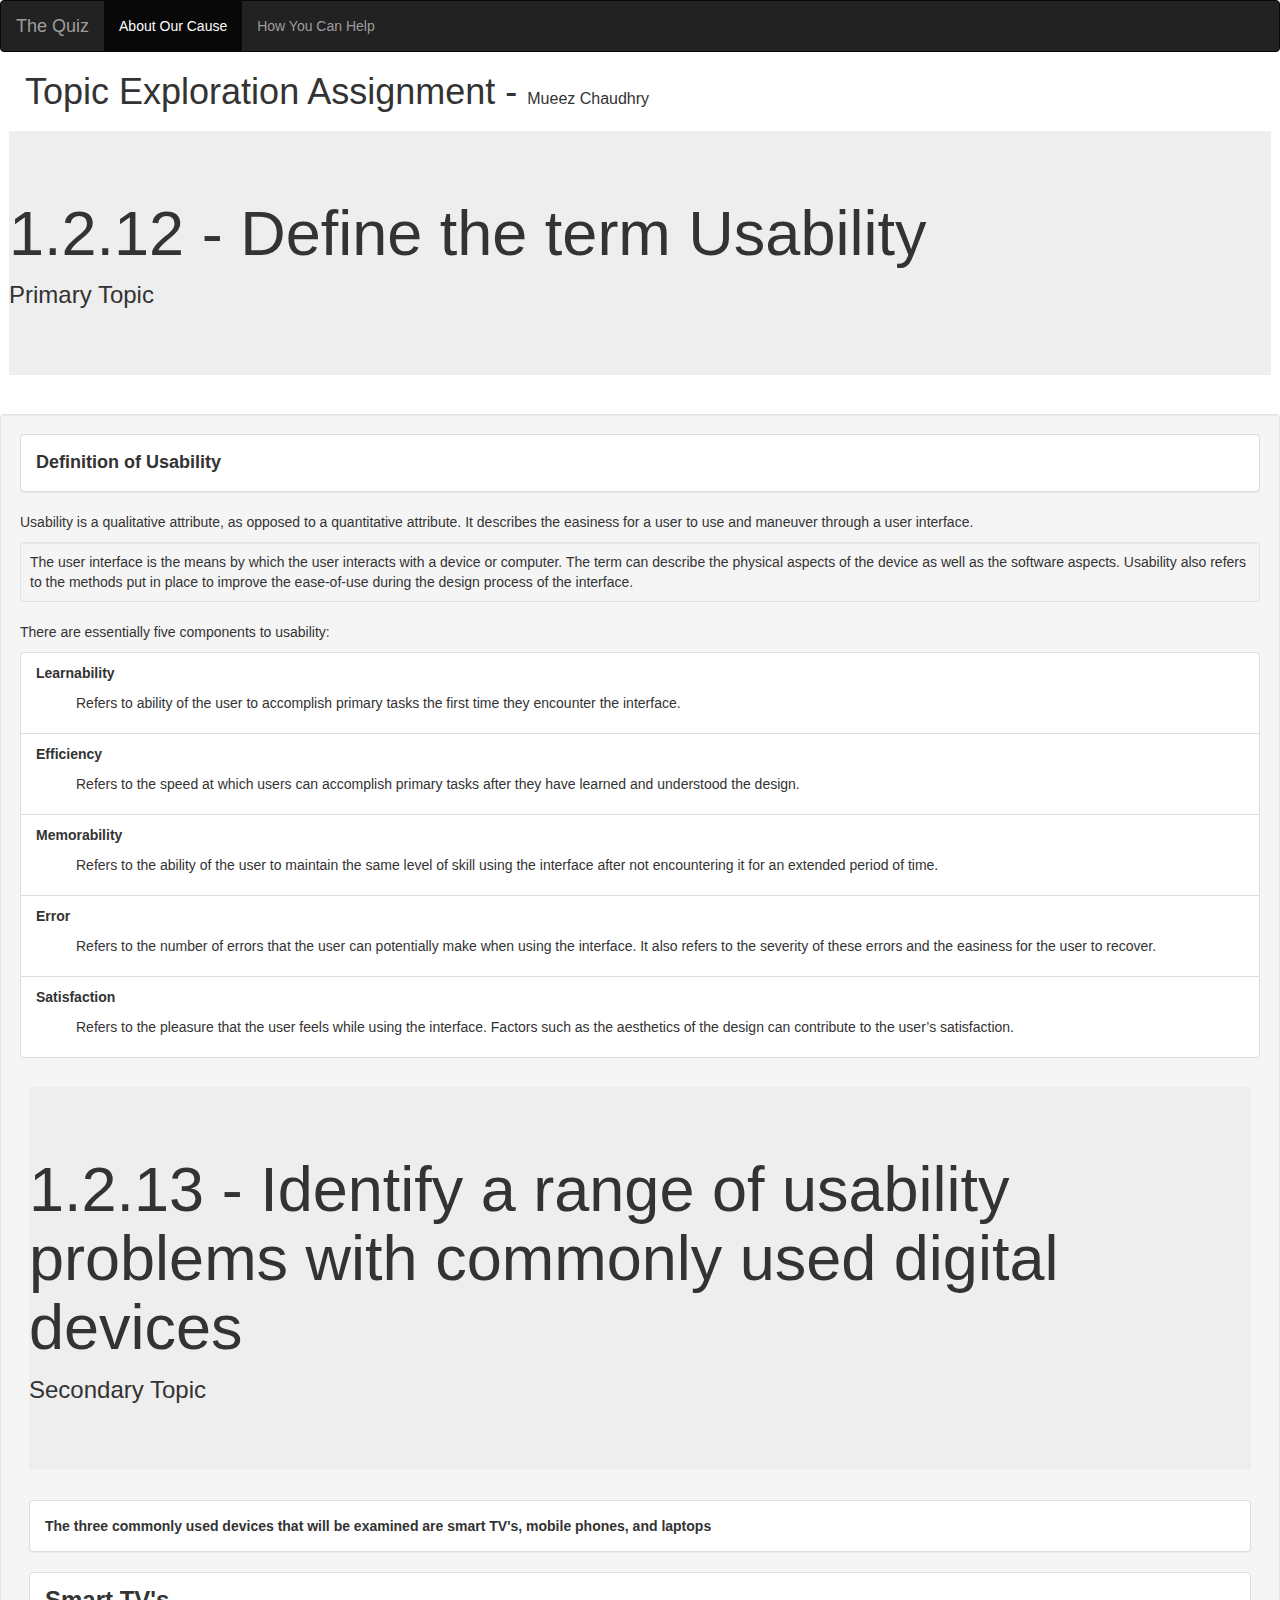
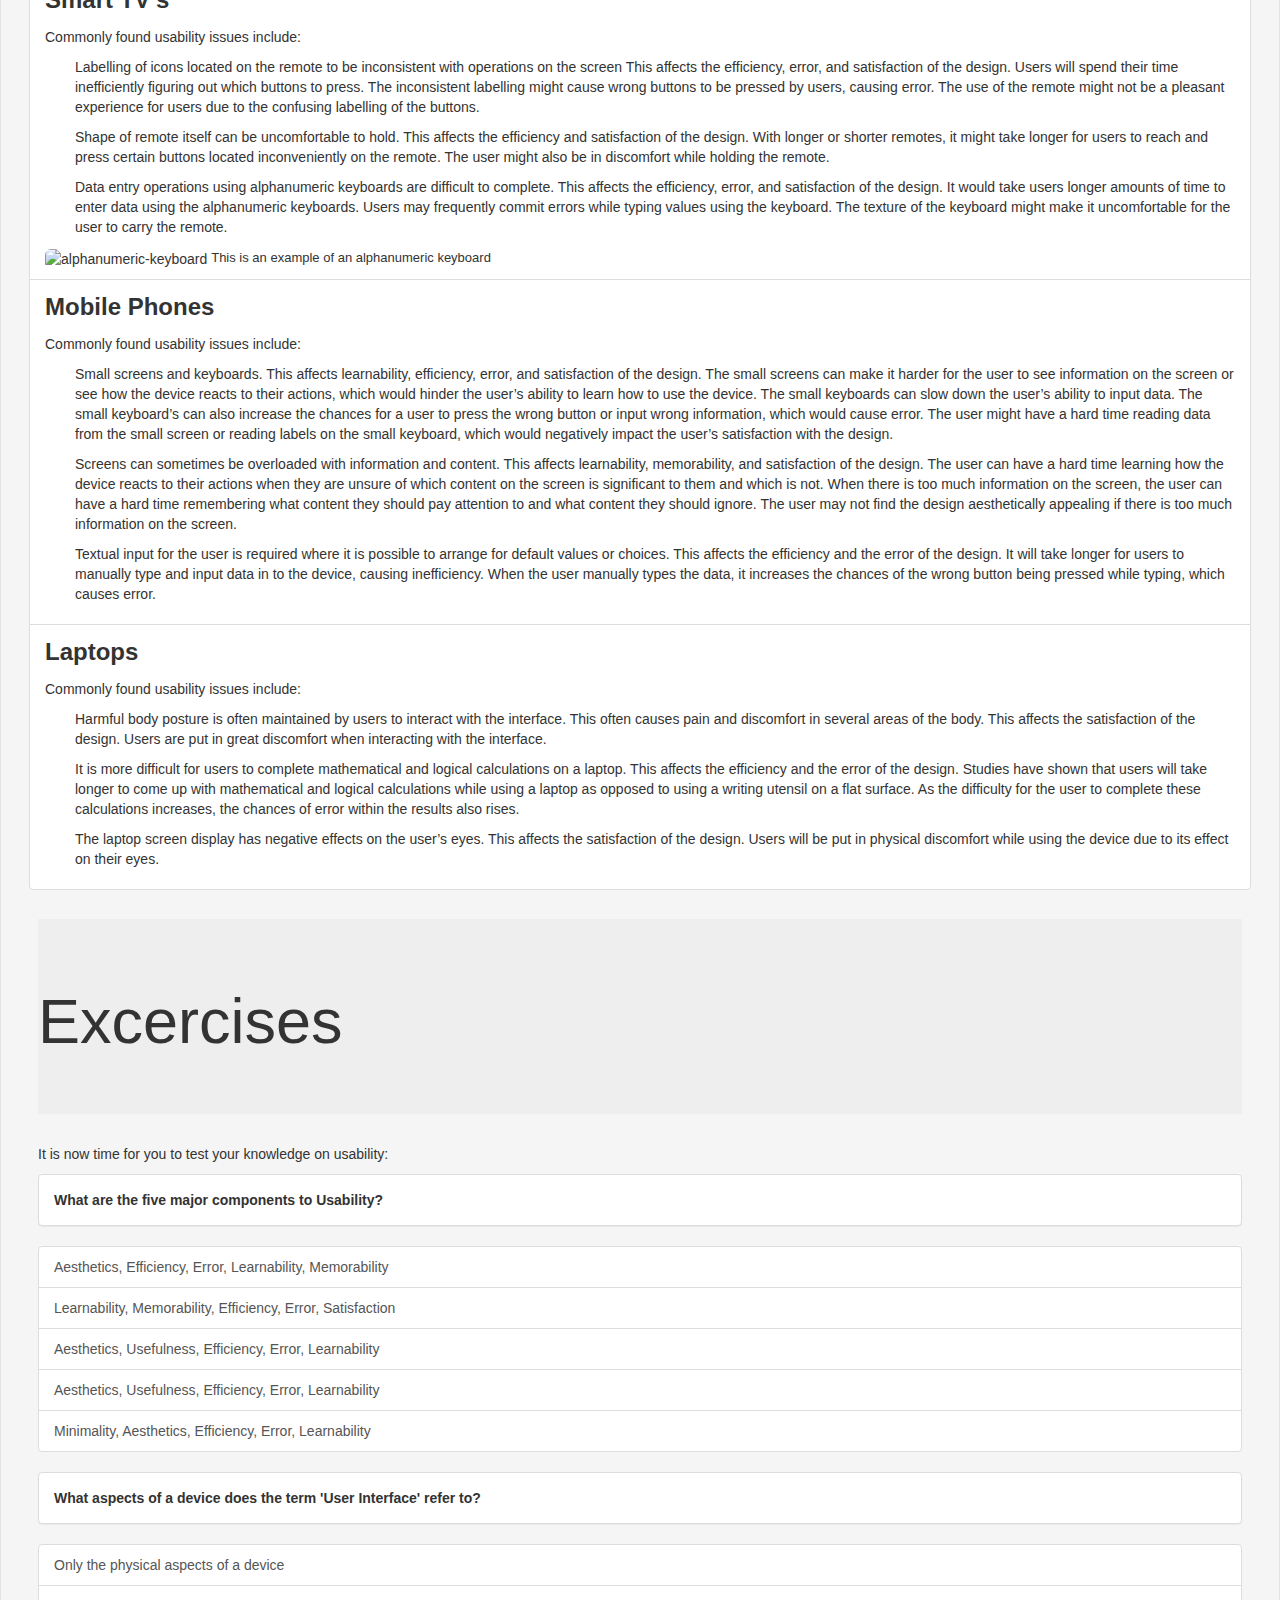
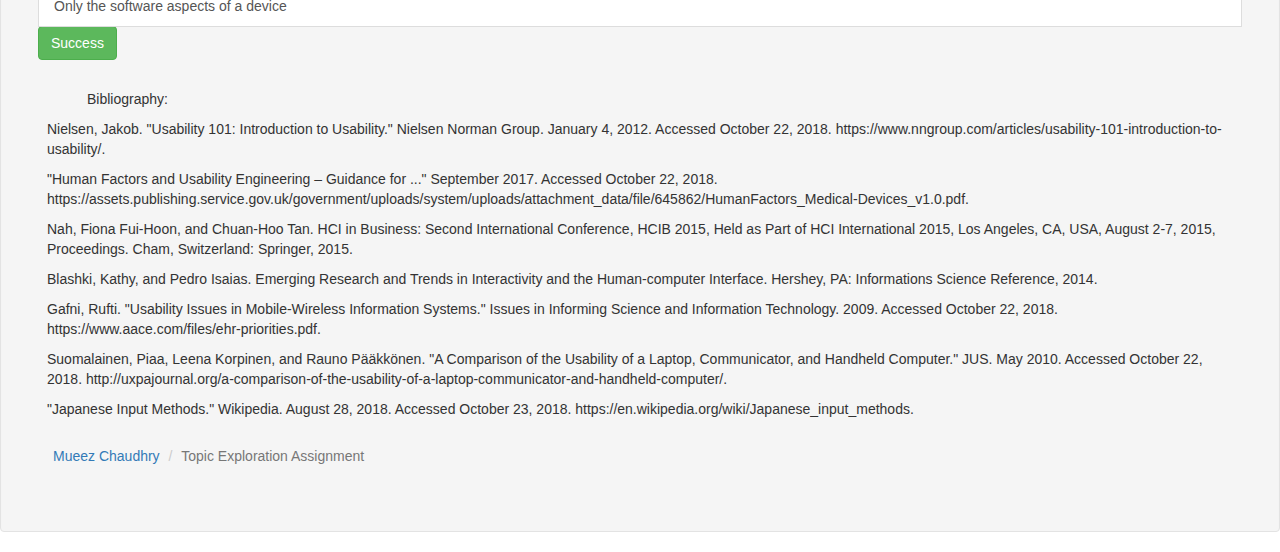
==== aboutourcause.html @ 2c304540 "Add files via upload" ====
<!DOCTYPE html>
<html>
<head>
  <title>Topic Exploration Assignment</title>
  <!-- Latest compiled and minified CSS -->
<link rel="stylesheet" href="https://maxcdn.bootstrapcdn.com/bootstrap/3.3.7/css/bootstrap.min.css" integrity="sha384-BVYiiSIFeK1dGmJRAkycuHAHRg32OmUcww7on3RYdg4Va+PmSTsz/K68vbdEjh4u" crossorigin="anonymous">

<nav class="navbar navbar-inverse">
  <div class="container-fluid">
    <div class="navbar-header">
      <a class="navbar-brand" href="https://josebarbados67.github.io/">The Quiz</a>
    </div>
    <ul class="nav navbar-nav">
      <li class="active"><a href="#">About Our Cause</a></li>
    <li><a href="https://mueez07.github.io/howyoucanhelp">How You Can Help</a></li>
    </ul>
  </div>
</nav>

</head>
<body>
<h1><p style="margin-left: 25px">Topic Exploration Assignment - <font size = "-0.1">Mueez Chaudhry</font></p></h1>


<!-- Jumbotron -->
<div class="well-sm">

	<div class="jumbotron">
		<h1>1.2.12 - Define the term Usability</h1>
		<p><font size = "+2">Primary Topic</font></p>
		 <!-- <p><a class="btn btn-primary btn-lg" href="#" role="button">Learn more</a></p> -->
	</div>
</div>

<div class="well">


	<div class="panel panel-default">
	  <div class="panel-body">
	    <b><font size = "+1">Definition of Usability</font></b>
	  </div>
	</div>

	<p>Usability is a qualitative attribute, as opposed to a quantitative attribute. It describes the easiness for a user to use and maneuver through a user interface. </p>


	<div class="well well-sm">	The user interface is the means by which the user interacts with a device or computer. The term can describe the physical aspects of the device as well as the software aspects. Usability also refers to the methods put in place to improve the ease-of-use during the design process of the interface. 

	</div>
	
	<p>There are essentially five components to usability:</p>

	<ul class="list-group">
  		<li class="list-group-item"><b>Learnability</b>
  			<p></p>
			<p style="margin-left: 40px"> Refers to ability of the user to accomplish primary tasks the first time they encounter the interface. </p> </li>

 		 <li class="list-group-item"><b>Efficiency</b>
  			<p></p>
			<p style="margin-left: 40px"> Refers to the speed at which users can accomplish primary tasks after they have learned and understood the design.</p> </li>

 		 <li class="list-group-item"><b>Memorability</b>
  			<p></p>
			<p style="margin-left: 40px"> Refers to the ability of the user to maintain the same level of skill using the interface after not encountering it for an extended period of time. </p> </li>

  		<li class="list-group-item"><b>Error</b>
  			<p></p>
			<p style="margin-left: 40px"> Refers to the number of errors that the user can potentially make when using the interface. It also refers to the severity of these errors and the easiness for the user to recover.</p> </li>

 		 <li class="list-group-item"><b>Satisfaction</b>
  			<p></p>
			<p style="margin-left: 40px"> Refers to the pleasure that the user feels while using the interface. Factors such as the aesthetics of the design can contribute to the user’s satisfaction. </p> </li>

	</ul>
	<div class = "well-sm">
		<div class="jumbotron">
			<h1>1.2.13 - Identify a range of usability problems with commonly used digital devices</h1>
			<p><font size = "+2">Secondary Topic</font></p>
			 <!-- <p><a class="btn btn-primary btn-lg" href="#" role="button">Learn more</a></p> -->
		</div>
	<div>

	<div class="panel panel-default">
	  <div class="panel-body">
	    <b>The three commonly used devices that will be examined are smart TV's, mobile phones, and laptops</b>
	  </div>
	</div>

	<ul class="list-group">
  		<li class="list-group-item"><b><font size="+2">Smart TV's</font></b>
  			<p></p>
  			Commonly found usability issues include:
  			<p></p>
			<p style="margin-left: 30px"> Labelling of icons located on the remote to be inconsistent with operations on the screen This affects the efficiency, error, and satisfaction of the design. Users will spend their time inefficiently figuring out which buttons to press. The inconsistent labelling might cause wrong buttons to be pressed by users, causing error. The use of the remote might not be a pleasant experience for users due to the confusing labelling of the buttons. </p> 
			<p style="margin-left: 30px"> Shape of remote itself can be uncomfortable to hold. This affects the efficiency and satisfaction of the design. With longer or shorter remotes, it might take longer for users to reach and press certain buttons located inconveniently on the remote. The user might also be in discomfort while holding the remote. </p> 
			<p style="margin-left: 30px"> Data entry operations using alphanumeric keyboards are difficult to complete. This affects the efficiency, error, and satisfaction of the design. It would take users longer amounts of time to enter data using the alphanumeric keyboards. Users may frequently commit errors while typing values using the keyboard. The texture of the keyboard might make it uncomfortable for the user to carry the remote. </p> 
			<img src="alphanumeric-keyboard.png" class="img-rounded" alt="alphanumeric-keyboard" width="304" height="236">
			<font size = "-1">This is an example of an alphanumeric keyboard</font>

		</li>

  		<li class="list-group-item"><b><font size="+2">Mobile Phones</font></b>
  			<p></p>
  			Commonly found usability issues include:
  			<p></p>
			<p style="margin-left: 30px">Small screens and keyboards. This affects learnability, efficiency, error, and satisfaction of the design. The small screens can make it harder for the user to see information on the screen or see how the device reacts to their actions, which would hinder the user’s ability to learn how to use the device. The small keyboards can slow down the user’s ability to input data. The small keyboard’s can also increase the chances for a user to press the wrong button or input wrong information, which would cause error. The user might have a hard time reading data from the small screen or reading labels on the small keyboard, which would negatively impact the user’s satisfaction with the design. </p> 
			<p style="margin-left: 30px"> Screens can sometimes be overloaded with information and content. This affects learnability, memorability, and satisfaction of the design. The user can have a hard time learning how the device reacts to their actions when they are unsure of which content on the screen is significant to them and which is not. When there is too much information on the screen, the user can have a hard time remembering what content they should pay attention to and what content they should ignore. The user may not find the design aesthetically appealing if there is too much information on the screen.  </p> 
			<p style="margin-left: 30px"> Textual input for the user is required where it is possible to arrange for default values or choices. This affects the efficiency and the error of the design. It will take longer for users to manually type and input data in to the device, causing inefficiency. When the user manually types the data, it increases the chances of the wrong button being pressed while typing, which causes error.  </p> 

		</li>


  		<li class="list-group-item"><b><font size="+2">Laptops</font></b>
  			<p></p>
  			Commonly found usability issues include:
  			<p></p>
			<p style="margin-left: 30px"> Harmful body posture is often maintained by users to interact with the interface. This often causes pain and discomfort in several areas of the body. This affects the satisfaction of the design. Users are put in great discomfort when interacting with the interface. </p> 
			<p style="margin-left: 30px"> It is more difficult for users to complete mathematical and logical calculations on a laptop. This affects the efficiency and the error of the design. Studies have shown that users will take longer to come up with mathematical and logical calculations while using a laptop as opposed to using a writing utensil on a flat surface. As the difficulty for the user to complete these calculations increases, the chances of error within the results also rises.  </p> 
			<p style="margin-left: 30px"> The laptop screen display has negative effects on the user’s eyes. This affects the satisfaction of the design. Users will be put in physical discomfort while using the device due to its effect on their eyes.  </p> 

		</li>
  	
	</ul>

	
	<div class = "well-sm">
		<div class="jumbotron">
			<h1>Excercises</h1>
		</div>
	<div>

	
	<p>It is now time for you to test your knowledge on usability:</p>
	

	<div class="panel panel-default">
	  <div class="panel-body">
	    <b>What are the five major components to Usability?</b>
	  </div>
	</div>


	<div class="list-group">
	  <button type="button" class="list-group-item" onclick="alert('Incorrect Answer, please try again')">Aesthetics, Efficiency, Error, Learnability, Memorability</button>
	  <button type="button" class="list-group-item" onclick="alert('Correct Answer')">Learnability, Memorability, Efficiency, Error, Satisfaction</button>
	  <button type="button" class="list-group-item" onclick="alert('Incorrect Answer, please try again')">Aesthetics, Usefulness, Efficiency, Error, Learnability</button>
	  <button type="button" class="list-group-item" onclick="alert('Incorrect Answer, please try again')">Aesthetics, Usefulness, Efficiency, Error, Learnability</button>
	  <button type="button" class="list-group-item" onclick="alert('Incorrect Answer, please try again')">Minimality, Aesthetics, Efficiency, Error, Learnability</button>
	</div>

	<p> </p>
	<p> </p>

	<div class="panel panel-default">
	  <div class="panel-body">
	    <b>What aspects of a device does the term 'User Interface' refer to?</b>
	  </div>
	</div>

	<div class="list-group">
	  <button type="button" class="list-group-item" onclick="alert('Incorrect Answer, please try again')">Only the physical aspects of a device</button>
	  <button type="button" class="list-group-item" onclick="alert('Incorrect Answer, please try again')">Only the software aspects of a device</button>
	  <button type="button" class="btn btn-success">Success</button>
	 
	</div>

</div>


<div class="well-sm">
	<p style="margin-left: 40px">Bibliography:</p>

<p>Nielsen, Jakob. "Usability 101: Introduction to Usability." Nielsen Norman Group. January 4, 2012. Accessed October 22, 2018. https://www.nngroup.com/articles/usability-101-introduction-to-usability/. </p>

<p>"Human Factors and Usability Engineering – Guidance for ..." September 2017. Accessed October 22, 2018. https://assets.publishing.service.gov.uk/government/uploads/system/uploads/attachment_data/file/645862/HumanFactors_Medical-Devices_v1.0.pdf. </p>

<p>Nah, Fiona Fui-Hoon, and Chuan-Hoo Tan. HCI in Business: Second International Conference, HCIB 2015, Held as Part of HCI International 2015, Los Angeles, CA, USA, August 2-7, 2015, Proceedings. Cham, Switzerland: Springer, 2015.</p>

<p>Blashki, Kathy, and Pedro Isaias. Emerging Research and Trends in Interactivity and the Human-computer Interface. Hershey, PA: Informations Science Reference, 2014.</p>

<p>Gafni, Rufti. "Usability Issues in Mobile-Wireless Information Systems." Issues in Informing Science and Information Technology. 2009. Accessed October 22, 2018. https://www.aace.com/files/ehr-priorities.pdf. </p>

<p>Suomalainen, Piaa, Leena Korpinen, and Rauno Pääkkönen. "A Comparison of the Usability of a Laptop, Communicator, and Handheld Computer." JUS. May 2010. Accessed October 22, 2018. http://uxpajournal.org/a-comparison-of-the-usability-of-a-laptop-communicator-and-handheld-computer/. </p>

<p>"Japanese Input Methods." Wikipedia. August 28, 2018. Accessed October 23, 2018. https://en.wikipedia.org/wiki/Japanese_input_methods. </p>

</div>


<ol class="breadcrumb">
	<li><a href="https://mueez07.github.io/">Mueez Chaudhry</a></li>

	<li class="active">Topic Exploration Assignment</li>
</ol>


</body>
</html>
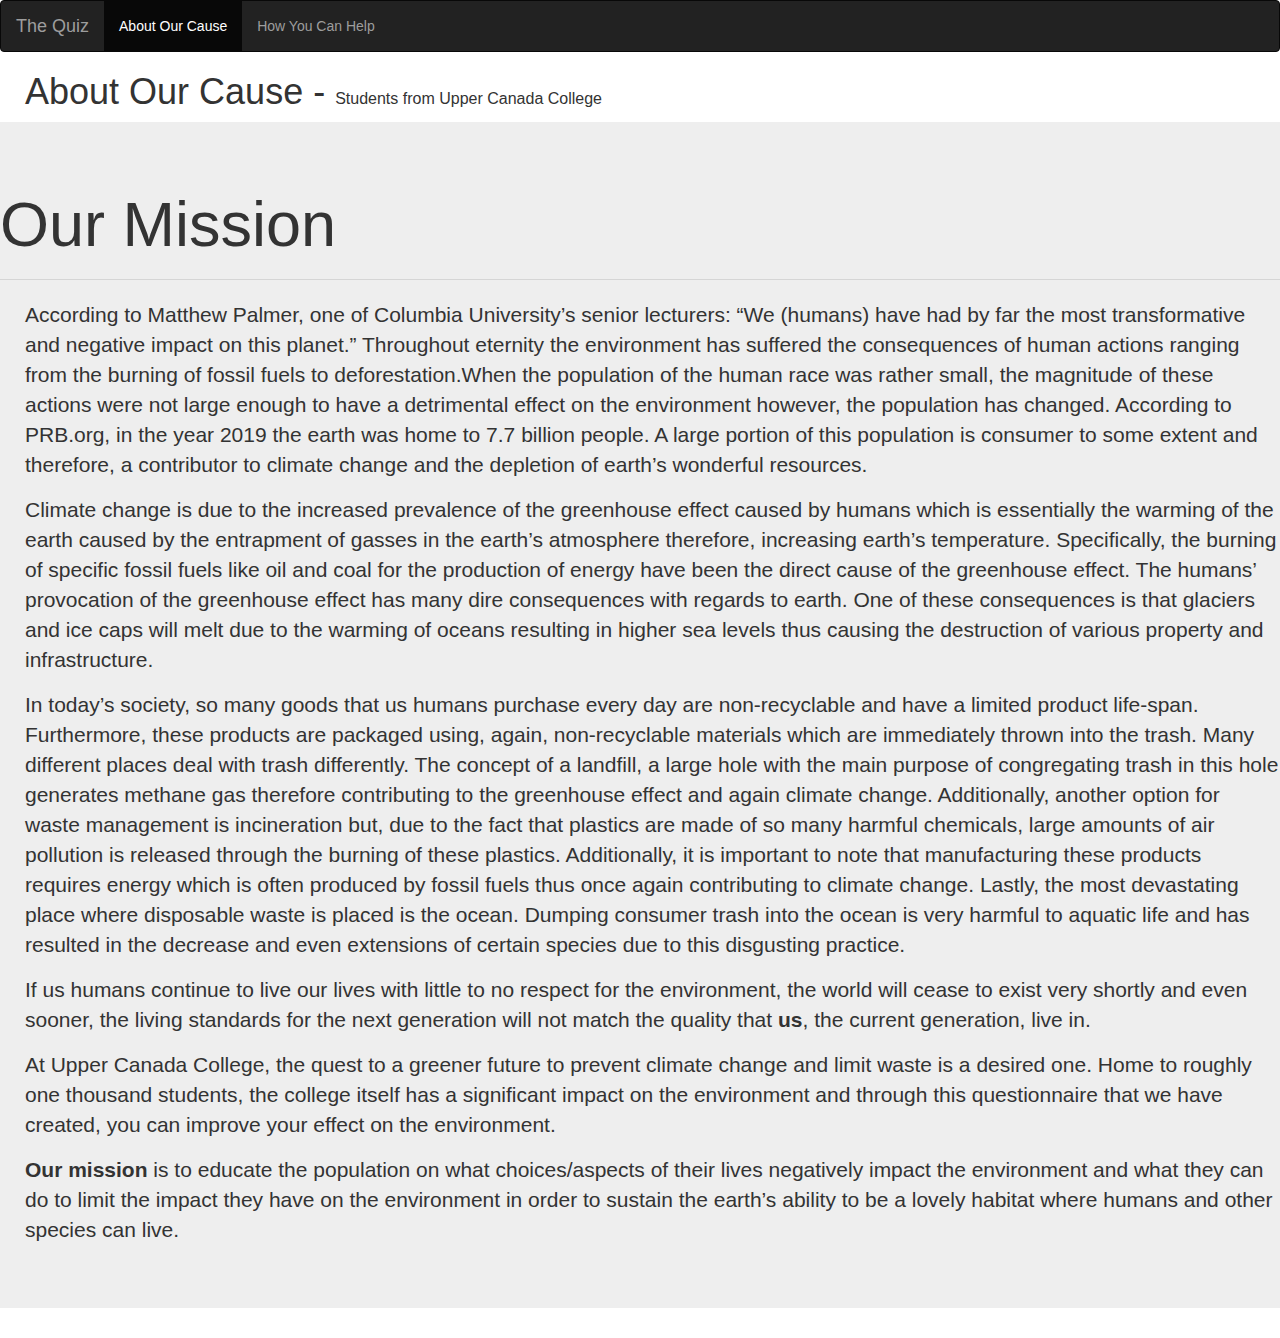
==== commit fd0e76ba: "Add files via upload" ====
--- a/aboutourcause.html
+++ b/aboutourcause.html
@@ -1,7 +1,7 @@
 <!DOCTYPE html>
 <html>
 <head>
-  <title>Topic Exploration Assignment</title>
+  <title>About Our Cause</title>
   <!-- Latest compiled and minified CSS -->
 <link rel="stylesheet" href="https://maxcdn.bootstrapcdn.com/bootstrap/3.3.7/css/bootstrap.min.css" integrity="sha384-BVYiiSIFeK1dGmJRAkycuHAHRg32OmUcww7on3RYdg4Va+PmSTsz/K68vbdEjh4u" crossorigin="anonymous">
 
@@ -12,186 +12,39 @@
     </div>
     <ul class="nav navbar-nav">
       <li class="active"><a href="#">About Our Cause</a></li>
-    <li><a href="https://mueez07.github.io/howyoucanhelp">How You Can Help</a></li>
+    <li><a href="https://josebarbados67.github.io/howyoucanhelp">How You Can Help</a></li>
     </ul>
   </div>
 </nav>
 
 </head>
 <body>
-<h1><p style="margin-left: 25px">Topic Exploration Assignment - <font size = "-0.1">Mueez Chaudhry</font></p></h1>
+<h1><p style="margin-left: 25px">About Our Cause - <font size = "-0.1">Students from Upper Canada College</font></p></h1>
+
+<div class="jumbotron">
+  <h1 class="display-4">		Our Mission</h1>
+
+  <hr class="my-4">
+  <p style="margin-left: 25px">		According to Matthew Palmer, one of Columbia University’s senior lecturers: “We (humans) have had by far the most transformative and negative impact on this planet.” Throughout eternity the environment has suffered the consequences of human actions ranging from the burning of fossil fuels to deforestation.When the population of the human race was rather small, the magnitude of these actions were not large enough to have a detrimental effect on the environment however, the population has changed. According to PRB.org, in the year 2019 the earth was home to 7.7 billion people. A large portion of this population is consumer to some extent and therefore, a contributor to climate change and the depletion of earth’s wonderful resources. </p>
+
+  <p style="margin-left: 25px">	Climate change is due to the increased prevalence of the greenhouse effect caused by humans which is essentially the warming of the earth caused by the entrapment of gasses in the earth’s atmosphere therefore, increasing earth’s temperature. Specifically, the burning of specific fossil fuels like oil and coal for the production of energy have been the direct cause of the greenhouse effect. The humans’ provocation of the greenhouse effect has many dire consequences with regards to earth. One of these consequences is that glaciers and ice caps will melt due to the warming of oceans resulting in higher sea levels thus causing the destruction of various property and infrastructure. </p>
+
+  <p style="margin-left: 25px">In today’s society, so many goods that us humans purchase every day are non-recyclable and have a limited product life-span. Furthermore, these products are packaged using, again, non-recyclable materials which are immediately thrown into the trash. Many different places deal with trash differently. The concept of a landfill, a large hole with the main purpose of congregating trash in this hole generates methane gas therefore contributing to the greenhouse effect and again climate change. Additionally, another option for waste management is incineration but, due to the fact that plastics are made of so many harmful chemicals, large amounts of air pollution is released through the burning of these plastics. Additionally, it is important to note that manufacturing these products requires energy which is often produced by fossil fuels thus once again contributing to climate change. Lastly, the most devastating place where disposable waste is placed is the ocean. Dumping consumer trash into the ocean is very harmful to aquatic life and has resulted in the decrease and even extensions of certain species due to this disgusting practice. </p>
+
+  <p style="margin-left: 25px">If us humans continue to live our lives with little to no respect for the environment, the world will cease to exist very shortly and even sooner, the living standards for the next generation will not match the quality that <b>us</b>, the current generation, live in.</p>
+
+  <p style="margin-left: 25px">At Upper Canada College, the quest to a greener future to prevent climate change and limit waste is a desired one. Home to roughly one thousand students, the college itself has a significant impact on the environment and through this questionnaire that we have created, you can improve your effect on the environment.</p>
+
+  <p style="margin-left: 25px"><b>Our mission</b> is to educate the population on what choices/aspects of their lives negatively impact the environment and what they can do to limit the impact they have on the environment in order to sustain the earth’s ability to be a lovely habitat where humans and other species can live.</p>
 
 
-<!-- Jumbotron -->
-<div class="well-sm">
 
-	<div class="jumbotron">
-		<h1>1.2.12 - Define the term Usability</h1>
-		<p><font size = "+2">Primary Topic</font></p>
-		 <!-- <p><a class="btn btn-primary btn-lg" href="#" role="button">Learn more</a></p> -->
-	</div>
+</p>
+  <p class="lead">
+
+  </p>
 </div>
 
-<div class="well">
-
-
-	<div class="panel panel-default">
-	  <div class="panel-body">
-	    <b><font size = "+1">Definition of Usability</font></b>
-	  </div>
-	</div>
-
-	<p>Usability is a qualitative attribute, as opposed to a quantitative attribute. It describes the easiness for a user to use and maneuver through a user interface. </p>
-
-
-	<div class="well well-sm">	The user interface is the means by which the user interacts with a device or computer. The term can describe the physical aspects of the device as well as the software aspects. Usability also refers to the methods put in place to improve the ease-of-use during the design process of the interface. 
-
-	</div>
-	
-	<p>There are essentially five components to usability:</p>
-
-	<ul class="list-group">
-  		<li class="list-group-item"><b>Learnability</b>
-  			<p></p>
-			<p style="margin-left: 40px"> Refers to ability of the user to accomplish primary tasks the first time they encounter the interface. </p> </li>
-
- 		 <li class="list-group-item"><b>Efficiency</b>
-  			<p></p>
-			<p style="margin-left: 40px"> Refers to the speed at which users can accomplish primary tasks after they have learned and understood the design.</p> </li>
-
- 		 <li class="list-group-item"><b>Memorability</b>
-  			<p></p>
-			<p style="margin-left: 40px"> Refers to the ability of the user to maintain the same level of skill using the interface after not encountering it for an extended period of time. </p> </li>
-
-  		<li class="list-group-item"><b>Error</b>
-  			<p></p>
-			<p style="margin-left: 40px"> Refers to the number of errors that the user can potentially make when using the interface. It also refers to the severity of these errors and the easiness for the user to recover.</p> </li>
-
- 		 <li class="list-group-item"><b>Satisfaction</b>
-  			<p></p>
-			<p style="margin-left: 40px"> Refers to the pleasure that the user feels while using the interface. Factors such as the aesthetics of the design can contribute to the user’s satisfaction. </p> </li>
-
-	</ul>
-	<div class = "well-sm">
-		<div class="jumbotron">
-			<h1>1.2.13 - Identify a range of usability problems with commonly used digital devices</h1>
-			<p><font size = "+2">Secondary Topic</font></p>
-			 <!-- <p><a class="btn btn-primary btn-lg" href="#" role="button">Learn more</a></p> -->
-		</div>
-	<div>
-
-	<div class="panel panel-default">
-	  <div class="panel-body">
-	    <b>The three commonly used devices that will be examined are smart TV's, mobile phones, and laptops</b>
-	  </div>
-	</div>
-
-	<ul class="list-group">
-  		<li class="list-group-item"><b><font size="+2">Smart TV's</font></b>
-  			<p></p>
-  			Commonly found usability issues include:
-  			<p></p>
-			<p style="margin-left: 30px"> Labelling of icons located on the remote to be inconsistent with operations on the screen This affects the efficiency, error, and satisfaction of the design. Users will spend their time inefficiently figuring out which buttons to press. The inconsistent labelling might cause wrong buttons to be pressed by users, causing error. The use of the remote might not be a pleasant experience for users due to the confusing labelling of the buttons. </p> 
-			<p style="margin-left: 30px"> Shape of remote itself can be uncomfortable to hold. This affects the efficiency and satisfaction of the design. With longer or shorter remotes, it might take longer for users to reach and press certain buttons located inconveniently on the remote. The user might also be in discomfort while holding the remote. </p> 
-			<p style="margin-left: 30px"> Data entry operations using alphanumeric keyboards are difficult to complete. This affects the efficiency, error, and satisfaction of the design. It would take users longer amounts of time to enter data using the alphanumeric keyboards. Users may frequently commit errors while typing values using the keyboard. The texture of the keyboard might make it uncomfortable for the user to carry the remote. </p> 
-			<img src="alphanumeric-keyboard.png" class="img-rounded" alt="alphanumeric-keyboard" width="304" height="236">
-			<font size = "-1">This is an example of an alphanumeric keyboard</font>
-
-		</li>
-
-  		<li class="list-group-item"><b><font size="+2">Mobile Phones</font></b>
-  			<p></p>
-  			Commonly found usability issues include:
-  			<p></p>
-			<p style="margin-left: 30px">Small screens and keyboards. This affects learnability, efficiency, error, and satisfaction of the design. The small screens can make it harder for the user to see information on the screen or see how the device reacts to their actions, which would hinder the user’s ability to learn how to use the device. The small keyboards can slow down the user’s ability to input data. The small keyboard’s can also increase the chances for a user to press the wrong button or input wrong information, which would cause error. The user might have a hard time reading data from the small screen or reading labels on the small keyboard, which would negatively impact the user’s satisfaction with the design. </p> 
-			<p style="margin-left: 30px"> Screens can sometimes be overloaded with information and content. This affects learnability, memorability, and satisfaction of the design. The user can have a hard time learning how the device reacts to their actions when they are unsure of which content on the screen is significant to them and which is not. When there is too much information on the screen, the user can have a hard time remembering what content they should pay attention to and what content they should ignore. The user may not find the design aesthetically appealing if there is too much information on the screen.  </p> 
-			<p style="margin-left: 30px"> Textual input for the user is required where it is possible to arrange for default values or choices. This affects the efficiency and the error of the design. It will take longer for users to manually type and input data in to the device, causing inefficiency. When the user manually types the data, it increases the chances of the wrong button being pressed while typing, which causes error.  </p> 
-
-		</li>
-
-
-  		<li class="list-group-item"><b><font size="+2">Laptops</font></b>
-  			<p></p>
-  			Commonly found usability issues include:
-  			<p></p>
-			<p style="margin-left: 30px"> Harmful body posture is often maintained by users to interact with the interface. This often causes pain and discomfort in several areas of the body. This affects the satisfaction of the design. Users are put in great discomfort when interacting with the interface. </p> 
-			<p style="margin-left: 30px"> It is more difficult for users to complete mathematical and logical calculations on a laptop. This affects the efficiency and the error of the design. Studies have shown that users will take longer to come up with mathematical and logical calculations while using a laptop as opposed to using a writing utensil on a flat surface. As the difficulty for the user to complete these calculations increases, the chances of error within the results also rises.  </p> 
-			<p style="margin-left: 30px"> The laptop screen display has negative effects on the user’s eyes. This affects the satisfaction of the design. Users will be put in physical discomfort while using the device due to its effect on their eyes.  </p> 
-
-		</li>
-  	
-	</ul>
-
-	
-	<div class = "well-sm">
-		<div class="jumbotron">
-			<h1>Excercises</h1>
-		</div>
-	<div>
-
-	
-	<p>It is now time for you to test your knowledge on usability:</p>
-	
-
-	<div class="panel panel-default">
-	  <div class="panel-body">
-	    <b>What are the five major components to Usability?</b>
-	  </div>
-	</div>
-
-
-	<div class="list-group">
-	  <button type="button" class="list-group-item" onclick="alert('Incorrect Answer, please try again')">Aesthetics, Efficiency, Error, Learnability, Memorability</button>
-	  <button type="button" class="list-group-item" onclick="alert('Correct Answer')">Learnability, Memorability, Efficiency, Error, Satisfaction</button>
-	  <button type="button" class="list-group-item" onclick="alert('Incorrect Answer, please try again')">Aesthetics, Usefulness, Efficiency, Error, Learnability</button>
-	  <button type="button" class="list-group-item" onclick="alert('Incorrect Answer, please try again')">Aesthetics, Usefulness, Efficiency, Error, Learnability</button>
-	  <button type="button" class="list-group-item" onclick="alert('Incorrect Answer, please try again')">Minimality, Aesthetics, Efficiency, Error, Learnability</button>
-	</div>
-
-	<p> </p>
-	<p> </p>
-
-	<div class="panel panel-default">
-	  <div class="panel-body">
-	    <b>What aspects of a device does the term 'User Interface' refer to?</b>
-	  </div>
-	</div>
-
-	<div class="list-group">
-	  <button type="button" class="list-group-item" onclick="alert('Incorrect Answer, please try again')">Only the physical aspects of a device</button>
-	  <button type="button" class="list-group-item" onclick="alert('Incorrect Answer, please try again')">Only the software aspects of a device</button>
-	  <button type="button" class="btn btn-success">Success</button>
-	 
-	</div>
-
-</div>
-
-
-<div class="well-sm">
-	<p style="margin-left: 40px">Bibliography:</p>
-
-<p>Nielsen, Jakob. "Usability 101: Introduction to Usability." Nielsen Norman Group. January 4, 2012. Accessed October 22, 2018. https://www.nngroup.com/articles/usability-101-introduction-to-usability/. </p>
-
-<p>"Human Factors and Usability Engineering – Guidance for ..." September 2017. Accessed October 22, 2018. https://assets.publishing.service.gov.uk/government/uploads/system/uploads/attachment_data/file/645862/HumanFactors_Medical-Devices_v1.0.pdf. </p>
-
-<p>Nah, Fiona Fui-Hoon, and Chuan-Hoo Tan. HCI in Business: Second International Conference, HCIB 2015, Held as Part of HCI International 2015, Los Angeles, CA, USA, August 2-7, 2015, Proceedings. Cham, Switzerland: Springer, 2015.</p>
-
-<p>Blashki, Kathy, and Pedro Isaias. Emerging Research and Trends in Interactivity and the Human-computer Interface. Hershey, PA: Informations Science Reference, 2014.</p>
-
-<p>Gafni, Rufti. "Usability Issues in Mobile-Wireless Information Systems." Issues in Informing Science and Information Technology. 2009. Accessed October 22, 2018. https://www.aace.com/files/ehr-priorities.pdf. </p>
-
-<p>Suomalainen, Piaa, Leena Korpinen, and Rauno Pääkkönen. "A Comparison of the Usability of a Laptop, Communicator, and Handheld Computer." JUS. May 2010. Accessed October 22, 2018. http://uxpajournal.org/a-comparison-of-the-usability-of-a-laptop-communicator-and-handheld-computer/. </p>
-
-<p>"Japanese Input Methods." Wikipedia. August 28, 2018. Accessed October 23, 2018. https://en.wikipedia.org/wiki/Japanese_input_methods. </p>
-
-</div>
-
-
-<ol class="breadcrumb">
-	<li><a href="https://mueez07.github.io/">Mueez Chaudhry</a></li>
-
-	<li class="active">Topic Exploration Assignment</li>
-</ol>
 
 
 </body>
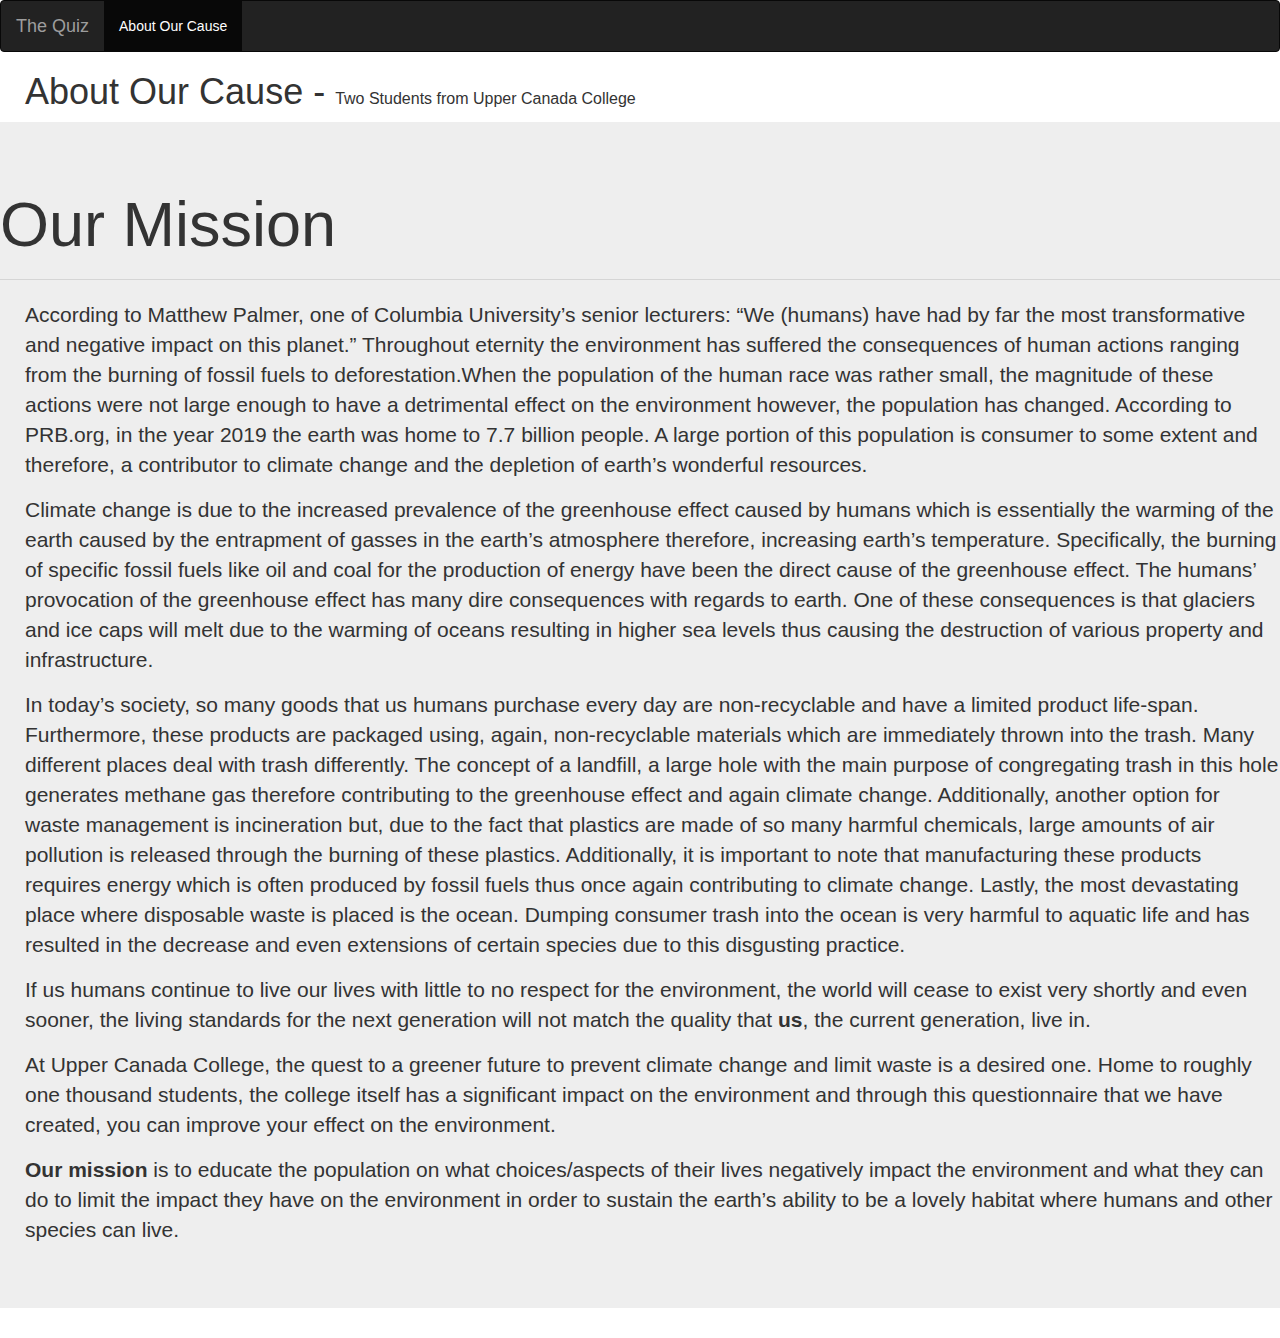
==== commit 9fc97850: "Add files via upload" ====
--- a/aboutourcause.html
+++ b/aboutourcause.html
@@ -12,14 +12,14 @@
     </div>
     <ul class="nav navbar-nav">
       <li class="active"><a href="#">About Our Cause</a></li>
-    <li><a href="https://josebarbados67.github.io/howyoucanhelp">How You Can Help</a></li>
+
     </ul>
   </div>
 </nav>
 
 </head>
 <body>
-<h1><p style="margin-left: 25px">About Our Cause - <font size = "-0.1">Students from Upper Canada College</font></p></h1>
+<h1><p style="margin-left: 25px">About Our Cause - <font size = "-0.1">Two Students from Upper Canada College</font></p></h1>
 
 <div class="jumbotron">
   <h1 class="display-4">		Our Mission</h1>
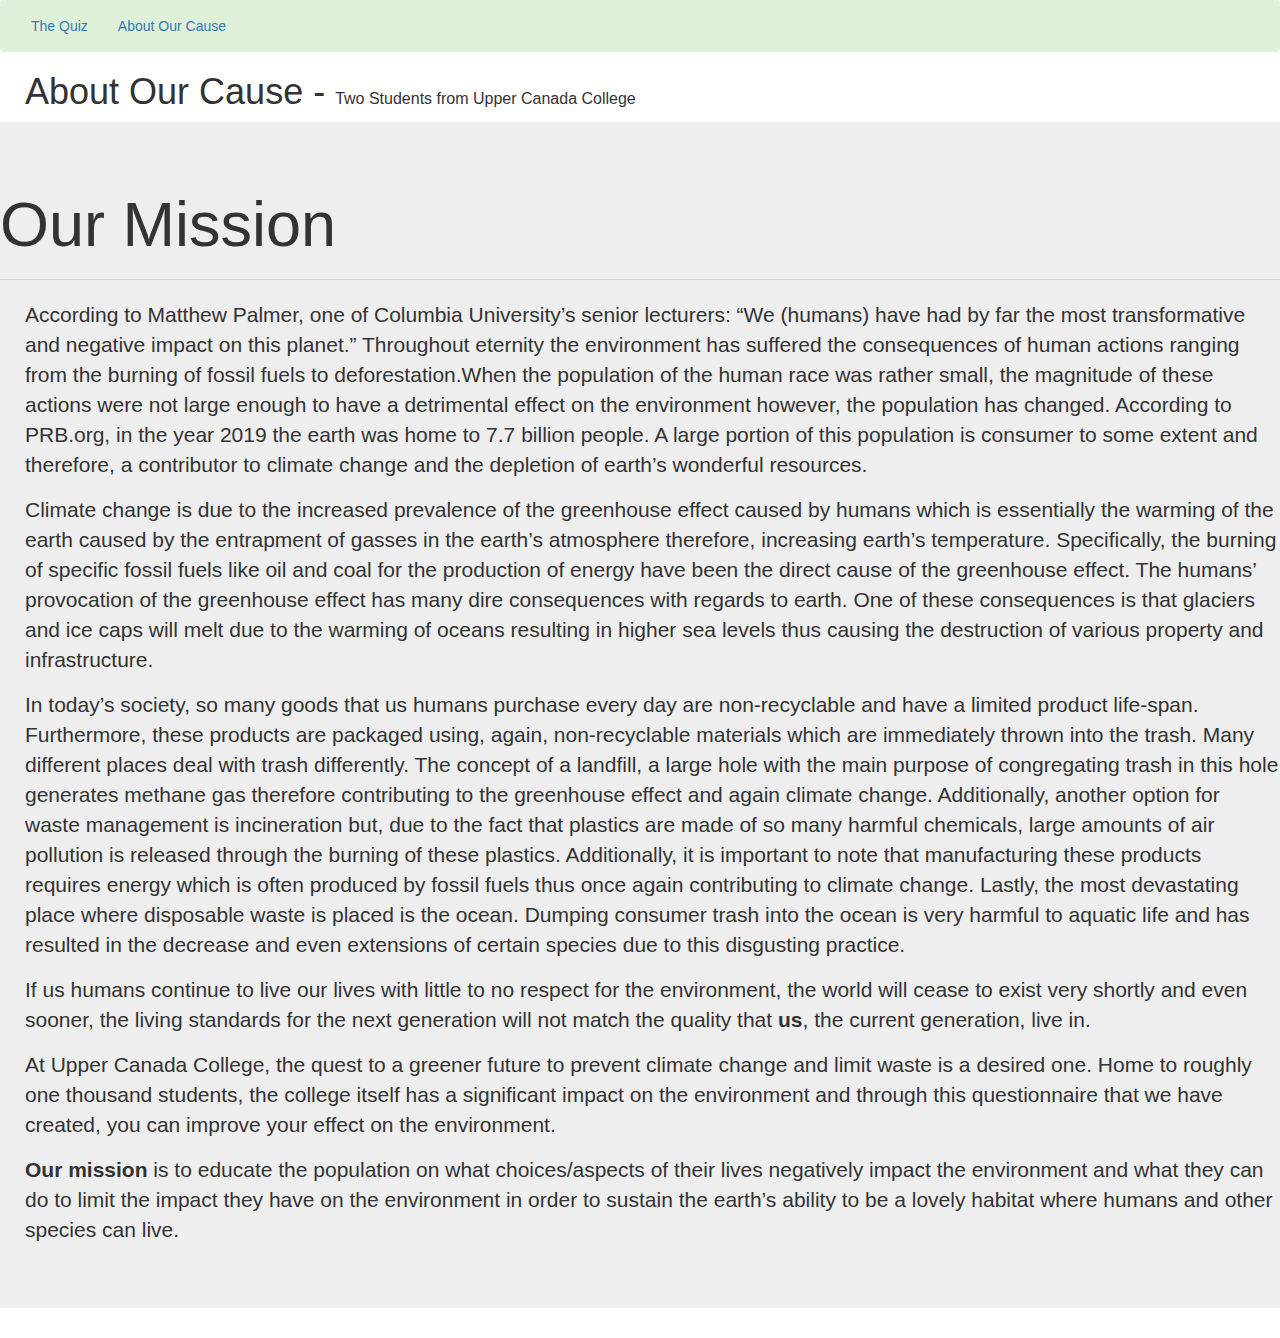
==== commit 73080ad5: "Add files via upload" ====
--- a/aboutourcause.html
+++ b/aboutourcause.html
@@ -5,7 +5,8 @@
   <!-- Latest compiled and minified CSS -->
 <link rel="stylesheet" href="https://maxcdn.bootstrapcdn.com/bootstrap/3.3.7/css/bootstrap.min.css" integrity="sha384-BVYiiSIFeK1dGmJRAkycuHAHRg32OmUcww7on3RYdg4Va+PmSTsz/K68vbdEjh4u" crossorigin="anonymous">
 
-<nav class="navbar navbar-inverse">
+ <!-- <nav class="navbar navbar-inverse">-->
+ <!-- <nav class="navbar navbar-light bg-light">
   <div class="container-fluid">
     <div class="navbar-header">
       <a class="navbar-brand" href="https://josebarbados67.github.io/">The Quiz</a>
@@ -16,10 +17,19 @@
     </ul>
   </div>
 </nav>
+-->
+ <nav class="navbar navbar-dark bg-success"> 
+  <div class="container-fluid">
+    <ul class="nav navbar-nav">
+    <li class = "active"><a href = "https://josebarbados67.github.io/">The Quiz</a></li>
+    <li><a href = "https://josebarbados67.github.io/aboutourcause">About Our Cause</a></li>
+      </ul>   
+    </div>
+  </nav>
 
 </head>
 <body>
-<h1><p style="margin-left: 25px">About Our Cause - <font size = "-0.1">Two Students from Upper Canada College</font></p></h1>
+<h1><p style="margin-left: 25px"> About Our Cause - <font size = "-0.1">Two Students from Upper Canada College</font></p></h1>
 
 <div class="jumbotron">
   <h1 class="display-4">		Our Mission</h1>
